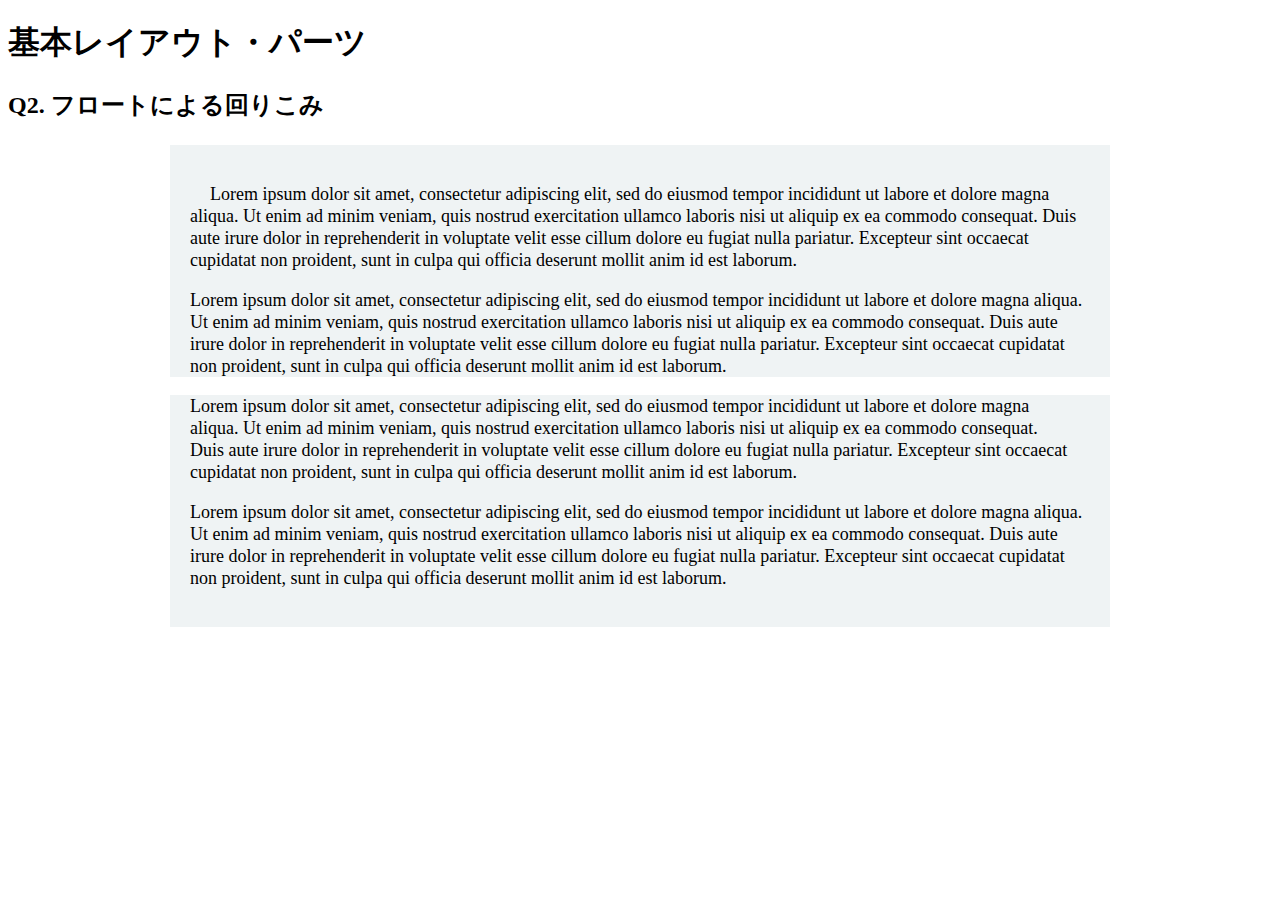
==== layout_parts/q2/index.html @ ef0fa663 "レイアウトパーツ" ====
<!DOCTYPE html>
<html>
  <head>
    <meta charset="utf-8">
    <meta http-equiv="X-UA-Compatible" content="IE=edge">
    <meta name="viewport" content="width=device-width, initial-scale=1.0, maximum-scale=1.0, user-scalable=no">
    <meta name="format-detection" content="telephone=no">
    <title>基本レイアウト・パーツ</title>
    <link rel="stylesheet" href="http://gizumo-inc.github.io/sample/front-lesson/layout_parts_new/assets/css/reset.css">
    <link rel="stylesheet" href="http://gizumo-inc.github.io/sample/front-lesson/layout_parts_new/assets/css/base.css">
    <link rel="stylesheet" href="css/style.css">
  </head>
  <body>
    <div class="wrapper">
      <h1 class="title">基本レイアウト・パーツ</h1>
      <h2 class="headline">
        <p class="headline__text">Q2. フロートによる回りこみ</p>
      </h2>
      <div class="box">
        <!-- 回答はクラスq2の要素の中に書いてね -->
        <!-- すでについてるクラスにはstyleを指定しない。styleをつける場合は自分で新たにクラスをつけること -->
        <div class="q2">
          <div class="q2_content">
            <div class="image1">
              <img src="http://gizumo-inc.github.io/sample/front-lesson/layout_parts_new/assets/img/q2/thumb_1.jpg" alt="">
            </div>
            <p class="q2_content_text">Lorem ipsum dolor sit amet, consectetur adipiscing elit, sed do eiusmod tempor incididunt ut labore et dolore magna aliqua. Ut enim ad minim veniam, quis nostrud exercitation ullamco laboris nisi ut aliquip ex ea commodo consequat. Duis aute irure dolor in reprehenderit in voluptate velit esse cillum dolore eu fugiat nulla pariatur. Excepteur sint occaecat cupidatat non proident, sunt in culpa qui officia deserunt mollit anim id est laborum.</p>
            <p class="q2_content_text">Lorem ipsum dolor sit amet, consectetur adipiscing elit, sed do eiusmod tempor incididunt ut labore et dolore magna aliqua. Ut enim ad minim veniam, quis nostrud exercitation ullamco laboris nisi ut aliquip ex ea commodo consequat. Duis aute irure dolor in reprehenderit in voluptate velit esse cillum dolore eu fugiat nulla pariatur. Excepteur sint occaecat cupidatat non proident, sunt in culpa qui officia deserunt mollit anim id est laborum.</p>
          </div>
          <div class="q2_content">
            <div class="image2">
              <img src="http://gizumo-inc.github.io/sample/front-lesson/layout_parts_new/assets/img/q2/thumb_2.jpg" alt="">
            </div>
            <p class="q2_content_text">Lorem ipsum dolor sit amet, consectetur adipiscing elit, sed do eiusmod tempor incididunt ut labore et dolore magna aliqua. Ut enim ad minim veniam, quis nostrud exercitation ullamco laboris nisi ut aliquip ex ea commodo consequat. Duis aute irure dolor in reprehenderit in voluptate velit esse cillum dolore eu fugiat nulla pariatur. Excepteur sint occaecat cupidatat non proident, sunt in culpa qui officia deserunt mollit anim id est laborum.</p>
            <p class="q2_content_text">Lorem ipsum dolor sit amet, consectetur adipiscing elit, sed do eiusmod tempor incididunt ut labore et dolore magna aliqua. Ut enim ad minim veniam, quis nostrud exercitation ullamco laboris nisi ut aliquip ex ea commodo consequat. Duis aute irure dolor in reprehenderit in voluptate velit esse cillum dolore eu fugiat nulla pariatur. Excepteur sint occaecat cupidatat non proident, sunt in culpa qui officia deserunt mollit anim id est laborum.</p>
          </div>
        </div>
        <!-- 回答はクラスq2の要素の中に書いてね -->
      </div>
    </div>
  </body>
</html>
---- layout_parts/q2/css/style.css ----
@charset "UTF-8";

.q2_content {
  margin: 0 auto;
  width: 940px;
  padding: 20px;
  box-sizing: border-box;
  background-color: #eff3f4;
}

.q2_content:first-child {
  padding-bottom: 0px;
}

.q2_content:last-child {
  padding-top: 0px;
}

.image1 {
  margin: 0px 20px 10px 0px;
  float: left;
}

.image2 {
  margin-bottom: 10px;
  margin-left: 20px;
  float: right;
}

.q2_content_text {
  font-size: 18px;
  line-height: 22px;
}
/* 回答はここに書いてね */

/* 回答はここに書いてね */
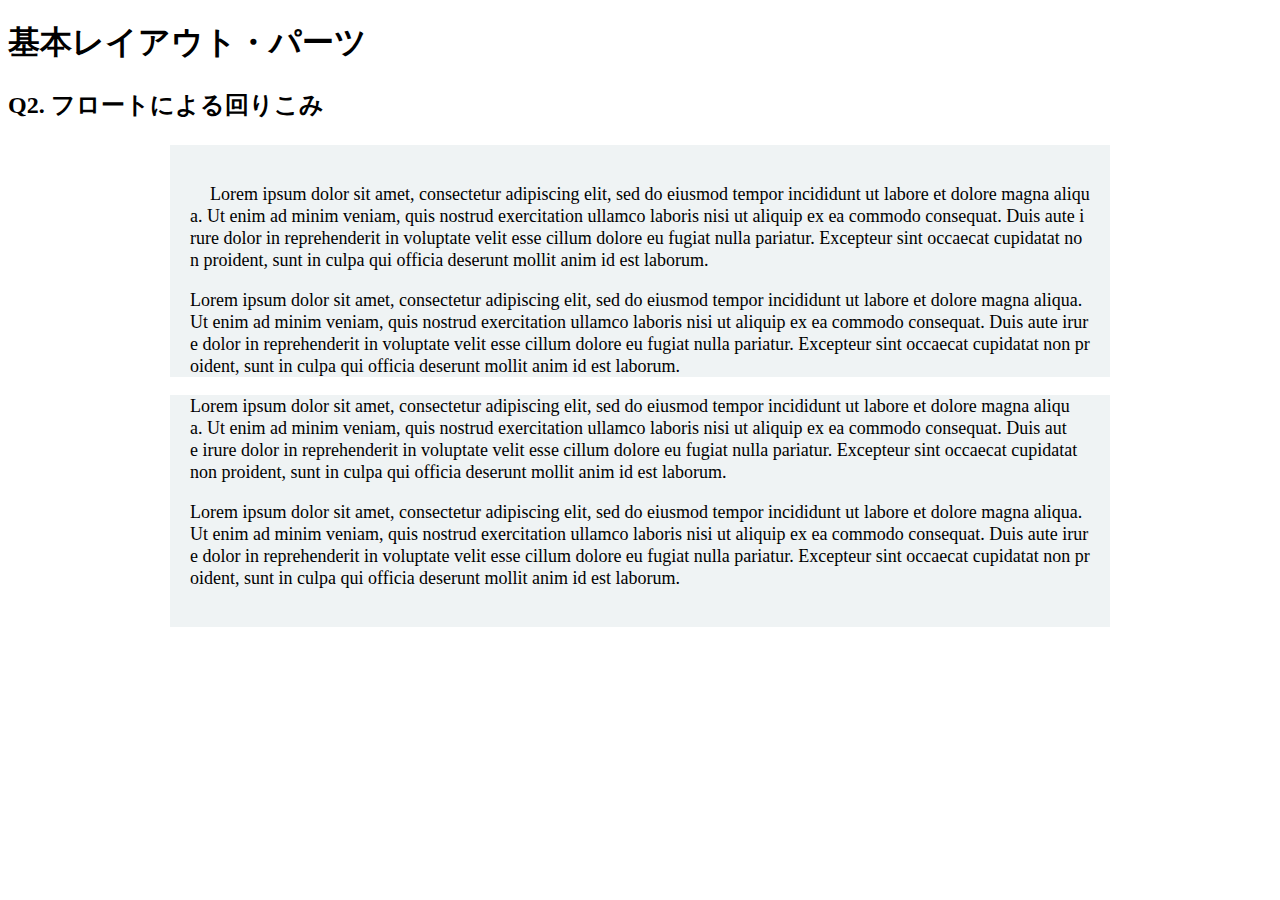
==== commit c6113d7e: "画像のクラス名変更、word-break: break-all;追加" ====
--- a/layout_parts/q2/index.html
+++ b/layout_parts/q2/index.html
@@ -21,14 +21,14 @@
         <!-- すでについてるクラスにはstyleを指定しない。styleをつける場合は自分で新たにクラスをつけること -->
         <div class="q2">
           <div class="q2_content">
-            <div class="image1">
+            <div class="image_left">
               <img src="http://gizumo-inc.github.io/sample/front-lesson/layout_parts_new/assets/img/q2/thumb_1.jpg" alt="">
             </div>
             <p class="q2_content_text">Lorem ipsum dolor sit amet, consectetur adipiscing elit, sed do eiusmod tempor incididunt ut labore et dolore magna aliqua. Ut enim ad minim veniam, quis nostrud exercitation ullamco laboris nisi ut aliquip ex ea commodo consequat. Duis aute irure dolor in reprehenderit in voluptate velit esse cillum dolore eu fugiat nulla pariatur. Excepteur sint occaecat cupidatat non proident, sunt in culpa qui officia deserunt mollit anim id est laborum.</p>
             <p class="q2_content_text">Lorem ipsum dolor sit amet, consectetur adipiscing elit, sed do eiusmod tempor incididunt ut labore et dolore magna aliqua. Ut enim ad minim veniam, quis nostrud exercitation ullamco laboris nisi ut aliquip ex ea commodo consequat. Duis aute irure dolor in reprehenderit in voluptate velit esse cillum dolore eu fugiat nulla pariatur. Excepteur sint occaecat cupidatat non proident, sunt in culpa qui officia deserunt mollit anim id est laborum.</p>
           </div>
           <div class="q2_content">
-            <div class="image2">
+            <div class="image_right">
               <img src="http://gizumo-inc.github.io/sample/front-lesson/layout_parts_new/assets/img/q2/thumb_2.jpg" alt="">
             </div>
             <p class="q2_content_text">Lorem ipsum dolor sit amet, consectetur adipiscing elit, sed do eiusmod tempor incididunt ut labore et dolore magna aliqua. Ut enim ad minim veniam, quis nostrud exercitation ullamco laboris nisi ut aliquip ex ea commodo consequat. Duis aute irure dolor in reprehenderit in voluptate velit esse cillum dolore eu fugiat nulla pariatur. Excepteur sint occaecat cupidatat non proident, sunt in culpa qui officia deserunt mollit anim id est laborum.</p>
--- a/layout_parts/q2/css/style.css
+++ b/layout_parts/q2/css/style.css
@@ -16,12 +16,12 @@
   padding-top: 0px;
 }
 
-.image1 {
+.image_left {
   margin: 0px 20px 10px 0px;
   float: left;
 }
 
-.image2 {
+.image_right {
   margin-bottom: 10px;
   margin-left: 20px;
   float: right;
@@ -30,6 +30,7 @@
 .q2_content_text {
   font-size: 18px;
   line-height: 22px;
+  word-break: break-all;
 }
 /* 回答はここに書いてね */
 
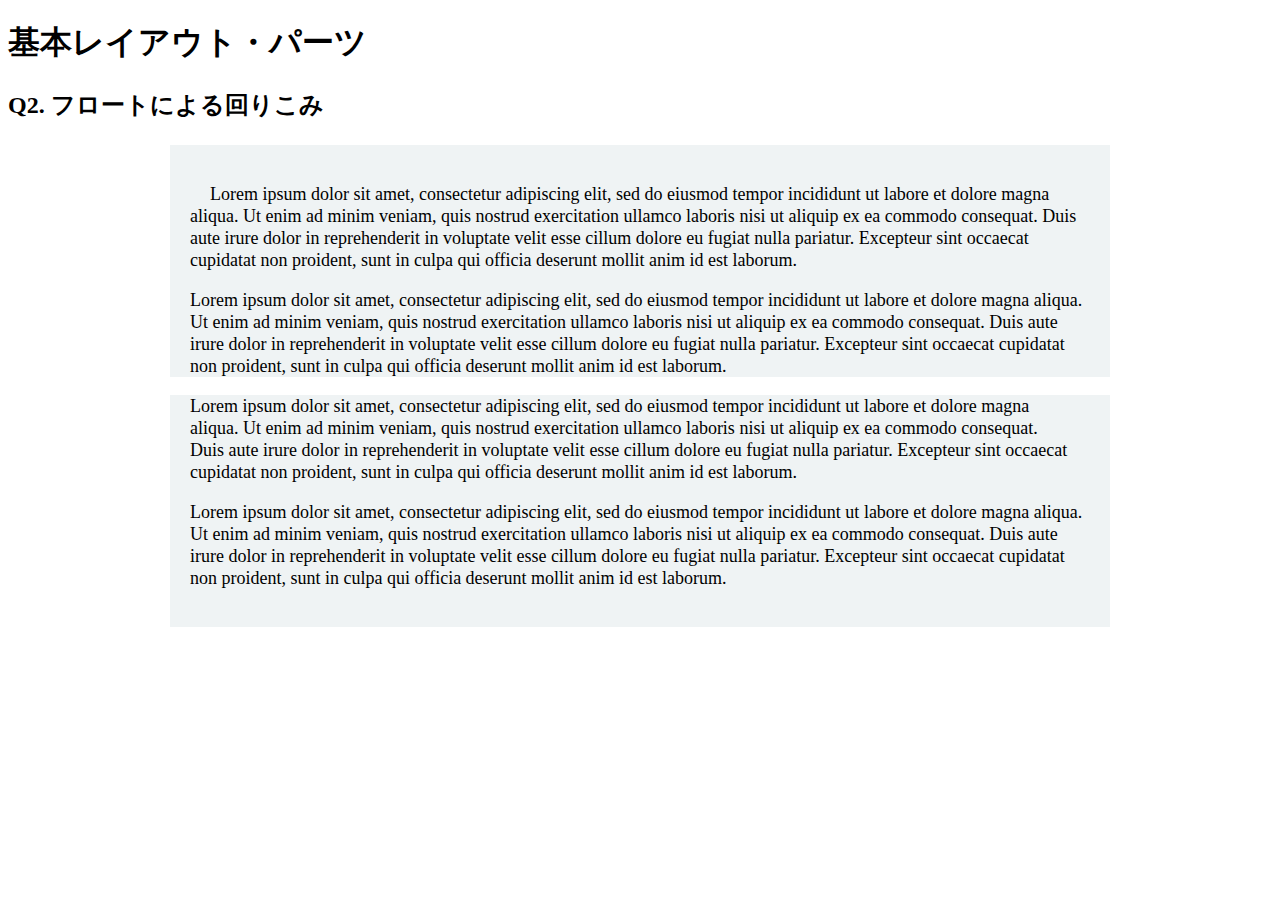
==== commit 699f8b69: "Revert "画像のクラス名変更、word-break: break-all;追加"" ====
--- a/layout_parts/q2/index.html
+++ b/layout_parts/q2/index.html
@@ -21,14 +21,14 @@
         <!-- すでについてるクラスにはstyleを指定しない。styleをつける場合は自分で新たにクラスをつけること -->
         <div class="q2">
           <div class="q2_content">
-            <div class="image_left">
+            <div class="image1">
               <img src="http://gizumo-inc.github.io/sample/front-lesson/layout_parts_new/assets/img/q2/thumb_1.jpg" alt="">
             </div>
             <p class="q2_content_text">Lorem ipsum dolor sit amet, consectetur adipiscing elit, sed do eiusmod tempor incididunt ut labore et dolore magna aliqua. Ut enim ad minim veniam, quis nostrud exercitation ullamco laboris nisi ut aliquip ex ea commodo consequat. Duis aute irure dolor in reprehenderit in voluptate velit esse cillum dolore eu fugiat nulla pariatur. Excepteur sint occaecat cupidatat non proident, sunt in culpa qui officia deserunt mollit anim id est laborum.</p>
             <p class="q2_content_text">Lorem ipsum dolor sit amet, consectetur adipiscing elit, sed do eiusmod tempor incididunt ut labore et dolore magna aliqua. Ut enim ad minim veniam, quis nostrud exercitation ullamco laboris nisi ut aliquip ex ea commodo consequat. Duis aute irure dolor in reprehenderit in voluptate velit esse cillum dolore eu fugiat nulla pariatur. Excepteur sint occaecat cupidatat non proident, sunt in culpa qui officia deserunt mollit anim id est laborum.</p>
           </div>
           <div class="q2_content">
-            <div class="image_right">
+            <div class="image2">
               <img src="http://gizumo-inc.github.io/sample/front-lesson/layout_parts_new/assets/img/q2/thumb_2.jpg" alt="">
             </div>
             <p class="q2_content_text">Lorem ipsum dolor sit amet, consectetur adipiscing elit, sed do eiusmod tempor incididunt ut labore et dolore magna aliqua. Ut enim ad minim veniam, quis nostrud exercitation ullamco laboris nisi ut aliquip ex ea commodo consequat. Duis aute irure dolor in reprehenderit in voluptate velit esse cillum dolore eu fugiat nulla pariatur. Excepteur sint occaecat cupidatat non proident, sunt in culpa qui officia deserunt mollit anim id est laborum.</p>
--- a/layout_parts/q2/css/style.css
+++ b/layout_parts/q2/css/style.css
@@ -16,12 +16,12 @@
   padding-top: 0px;
 }
 
-.image_left {
+.image1 {
   margin: 0px 20px 10px 0px;
   float: left;
 }
 
-.image_right {
+.image2 {
   margin-bottom: 10px;
   margin-left: 20px;
   float: right;
@@ -30,7 +30,6 @@
 .q2_content_text {
   font-size: 18px;
   line-height: 22px;
-  word-break: break-all;
 }
 /* 回答はここに書いてね */
 
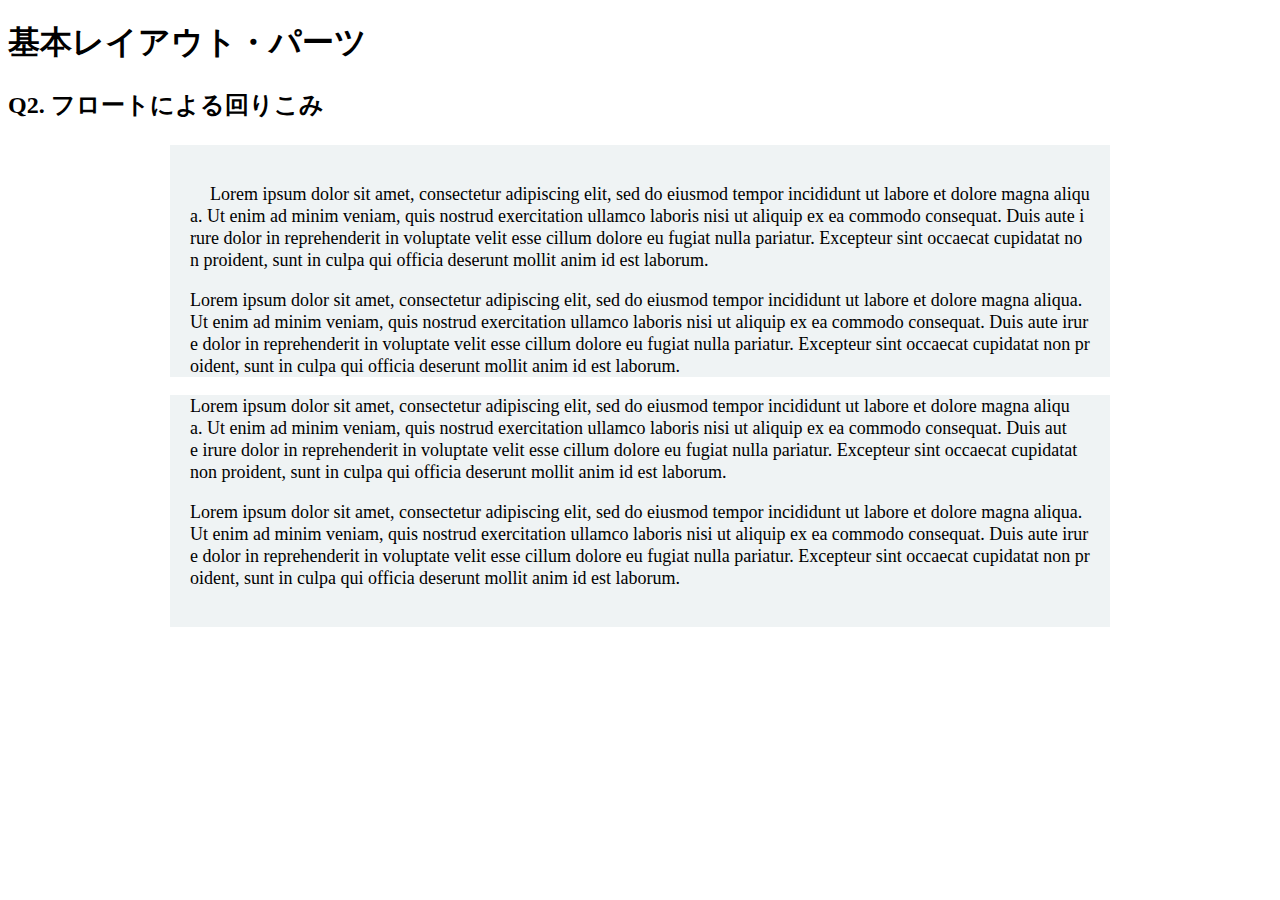
==== commit 8031e54e: "レイアウトパーツq2 .画像クラス名変更 .word-break: break-all;追加" ====
--- a/layout_parts/q2/index.html
+++ b/layout_parts/q2/index.html
@@ -21,14 +21,14 @@
         <!-- すでについてるクラスにはstyleを指定しない。styleをつける場合は自分で新たにクラスをつけること -->
         <div class="q2">
           <div class="q2_content">
-            <div class="image1">
+            <div class="image_left">
               <img src="http://gizumo-inc.github.io/sample/front-lesson/layout_parts_new/assets/img/q2/thumb_1.jpg" alt="">
             </div>
             <p class="q2_content_text">Lorem ipsum dolor sit amet, consectetur adipiscing elit, sed do eiusmod tempor incididunt ut labore et dolore magna aliqua. Ut enim ad minim veniam, quis nostrud exercitation ullamco laboris nisi ut aliquip ex ea commodo consequat. Duis aute irure dolor in reprehenderit in voluptate velit esse cillum dolore eu fugiat nulla pariatur. Excepteur sint occaecat cupidatat non proident, sunt in culpa qui officia deserunt mollit anim id est laborum.</p>
             <p class="q2_content_text">Lorem ipsum dolor sit amet, consectetur adipiscing elit, sed do eiusmod tempor incididunt ut labore et dolore magna aliqua. Ut enim ad minim veniam, quis nostrud exercitation ullamco laboris nisi ut aliquip ex ea commodo consequat. Duis aute irure dolor in reprehenderit in voluptate velit esse cillum dolore eu fugiat nulla pariatur. Excepteur sint occaecat cupidatat non proident, sunt in culpa qui officia deserunt mollit anim id est laborum.</p>
           </div>
           <div class="q2_content">
-            <div class="image2">
+            <div class="image_right">
               <img src="http://gizumo-inc.github.io/sample/front-lesson/layout_parts_new/assets/img/q2/thumb_2.jpg" alt="">
             </div>
             <p class="q2_content_text">Lorem ipsum dolor sit amet, consectetur adipiscing elit, sed do eiusmod tempor incididunt ut labore et dolore magna aliqua. Ut enim ad minim veniam, quis nostrud exercitation ullamco laboris nisi ut aliquip ex ea commodo consequat. Duis aute irure dolor in reprehenderit in voluptate velit esse cillum dolore eu fugiat nulla pariatur. Excepteur sint occaecat cupidatat non proident, sunt in culpa qui officia deserunt mollit anim id est laborum.</p>
--- a/layout_parts/q2/css/style.css
+++ b/layout_parts/q2/css/style.css
@@ -16,12 +16,12 @@
   padding-top: 0px;
 }
 
-.image1 {
+.image_left {
   margin: 0px 20px 10px 0px;
   float: left;
 }
 
-.image2 {
+.image_right {
   margin-bottom: 10px;
   margin-left: 20px;
   float: right;
@@ -30,6 +30,7 @@
 .q2_content_text {
   font-size: 18px;
   line-height: 22px;
+  word-break: break-all;
 }
 /* 回答はここに書いてね */
 
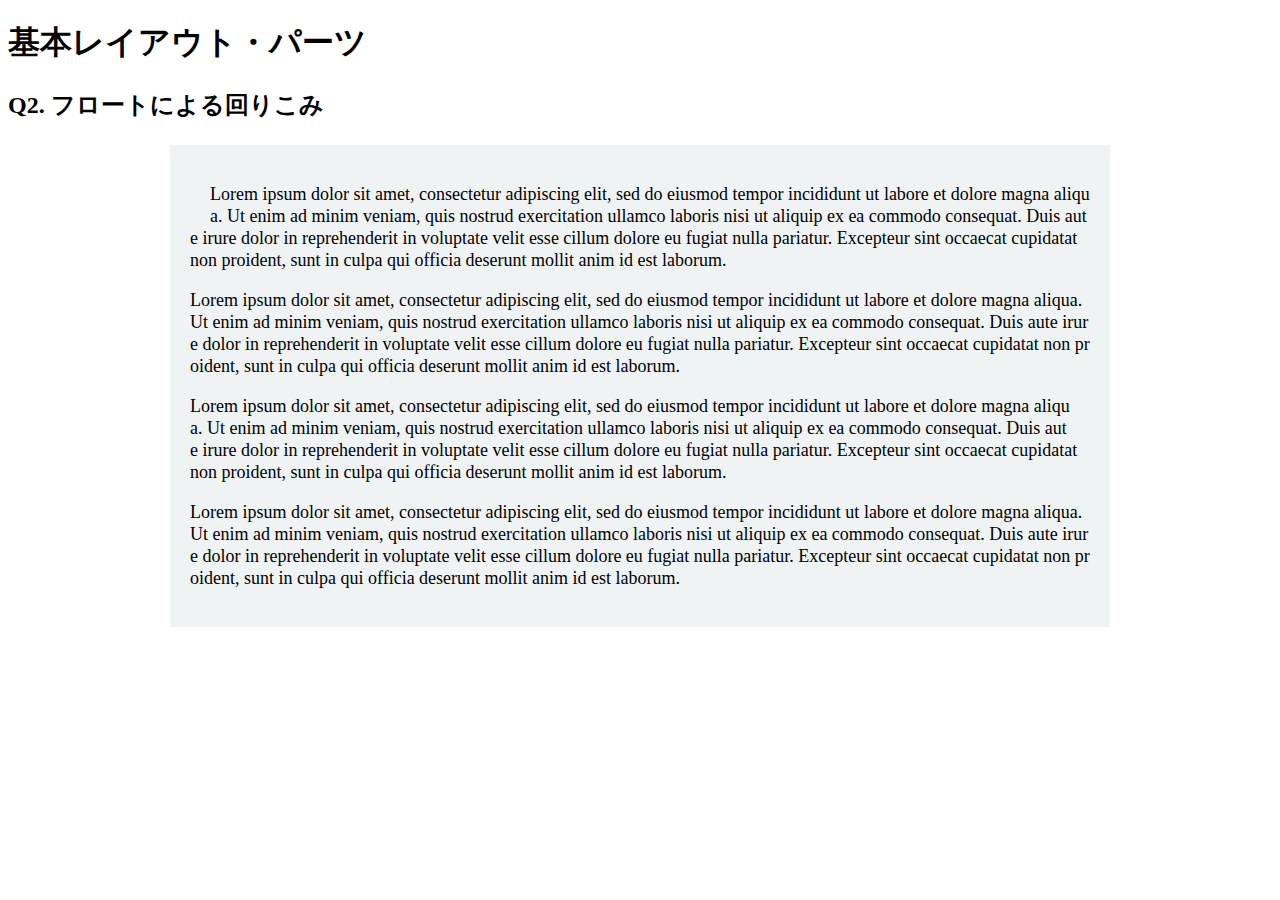
==== commit 45ef6368: "レイアウトパーツq2修正" ====
--- a/layout_parts/q2/index.html
+++ b/layout_parts/q2/index.html
@@ -17,17 +17,15 @@
         <p class="headline__text">Q2. フロートによる回りこみ</p>
       </h2>
       <div class="box">
-        <!-- 回答はクラスq2の要素の中に書いてね -->
-        <!-- すでについてるクラスにはstyleを指定しない。styleをつける場合は自分で新たにクラスをつけること -->
-        <div class="q2">
-          <div class="q2_content">
+        <div class="q2 q2_content">
+          <div>
             <div class="image_left">
               <img src="http://gizumo-inc.github.io/sample/front-lesson/layout_parts_new/assets/img/q2/thumb_1.jpg" alt="">
             </div>
             <p class="q2_content_text">Lorem ipsum dolor sit amet, consectetur adipiscing elit, sed do eiusmod tempor incididunt ut labore et dolore magna aliqua. Ut enim ad minim veniam, quis nostrud exercitation ullamco laboris nisi ut aliquip ex ea commodo consequat. Duis aute irure dolor in reprehenderit in voluptate velit esse cillum dolore eu fugiat nulla pariatur. Excepteur sint occaecat cupidatat non proident, sunt in culpa qui officia deserunt mollit anim id est laborum.</p>
             <p class="q2_content_text">Lorem ipsum dolor sit amet, consectetur adipiscing elit, sed do eiusmod tempor incididunt ut labore et dolore magna aliqua. Ut enim ad minim veniam, quis nostrud exercitation ullamco laboris nisi ut aliquip ex ea commodo consequat. Duis aute irure dolor in reprehenderit in voluptate velit esse cillum dolore eu fugiat nulla pariatur. Excepteur sint occaecat cupidatat non proident, sunt in culpa qui officia deserunt mollit anim id est laborum.</p>
           </div>
-          <div class="q2_content">
+          <div>
             <div class="image_right">
               <img src="http://gizumo-inc.github.io/sample/front-lesson/layout_parts_new/assets/img/q2/thumb_2.jpg" alt="">
             </div>
@@ -35,7 +33,6 @@
             <p class="q2_content_text">Lorem ipsum dolor sit amet, consectetur adipiscing elit, sed do eiusmod tempor incididunt ut labore et dolore magna aliqua. Ut enim ad minim veniam, quis nostrud exercitation ullamco laboris nisi ut aliquip ex ea commodo consequat. Duis aute irure dolor in reprehenderit in voluptate velit esse cillum dolore eu fugiat nulla pariatur. Excepteur sint occaecat cupidatat non proident, sunt in culpa qui officia deserunt mollit anim id est laborum.</p>
           </div>
         </div>
-        <!-- 回答はクラスq2の要素の中に書いてね -->
       </div>
     </div>
   </body>
--- a/layout_parts/q2/css/style.css
+++ b/layout_parts/q2/css/style.css
@@ -6,14 +6,6 @@
   padding: 20px;
   box-sizing: border-box;
   background-color: #eff3f4;
-}
-
-.q2_content:first-child {
-  padding-bottom: 0px;
-}
-
-.q2_content:last-child {
-  padding-top: 0px;
 }
 
 .image_left {
